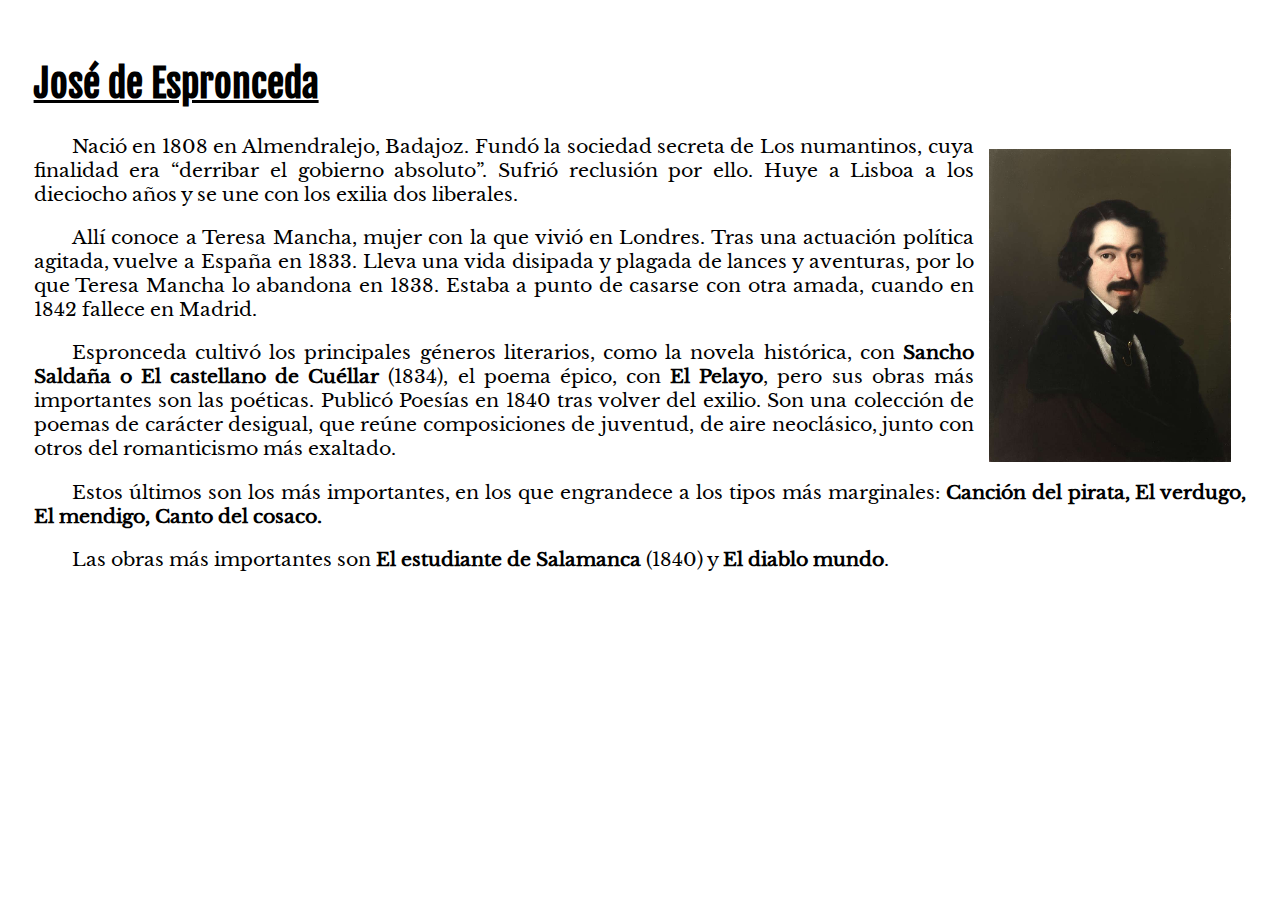
==== espronceda.html @ 8b99afa0 "Add files via upload" ====
<!DOCTYPE html>
<html lang="en">
<head>
    <meta charset="UTF-8">
    <meta http-equiv="X-UA-Compatible" content="IE=edge">
    <meta name="viewport" content="width=device-width, initial-scale=1.0">
    <title>Espronceda - Biografia</title>
    <!-- La hoja de estilo será externa, la enlazo con la siguiente etiqueta:-->
    <link rel="stylesheet" href="./css/autores.css">
</head>
<body>
    <h1>José de Espronceda</h1>
<img id="espronceda" src="./images/jose-de-espronceda-09c233-1024.jpg" alt="Retrato de José de Espronceda"><p>Nació en 1808 en Almendralejo, Badajoz. Fundó la sociedad secreta de Los
numantinos, cuya finalidad era “derribar el gobierno absoluto”. Sufrió
reclusión por ello. Huye a Lisboa a los dieciocho años y se une con los exilia
dos liberales.</p>
<p>Allí conoce a Teresa Mancha, mujer con la que vivió en Londres. Tras una
actuación política agitada, vuelve a España en 1833. Lleva una vida disipada
y plagada de lances y aventuras, por lo que Teresa Mancha lo abandona en
1838. Estaba a punto de casarse con otra amada, cuando en 1842 fallece en
Madrid.</p>
<p>Espronceda cultivó los principales géneros literarios, como la novela
histórica, con <strong> Sancho Saldaña o El castellano de Cuéllar</strong> (1834), el poema
épico, con <strong>El Pelayo</strong>, pero sus obras más importantes son las poéticas.
Publicó Poesías en 1840 tras volver del exilio. Son una colección de poemas
de carácter desigual, que reúne composiciones de juventud, de aire
neoclásico, junto con otros del romanticismo más exaltado.</p>
<p>Estos últimos son los más importantes, en los que engrandece a los tipos
más marginales:<strong> Canción del pirata, El verdugo, El mendigo, Canto del
cosaco.</strong></p>
<p>Las obras más importantes son<strong> El estudiante de Salamanca</strong> (1840) y <strong>El diablo mundo</strong>.</p>
</body>
</html>
---- css/autores.css ----
/*****************************************************/
/*  Web del romanticismo - hoja de estilo de autores */
/*  Autor: Jesús Herrera Sánchez                     */
/*  Version 1.0 - 24/10/2022                         */
/*****************************************************/

/****************** Estilo general *******************/

@font-face {
    font-family: titulos;
    src:url('./../fonts/FjallaOne-Regular.ttf');
}

@font-face {
    font-family: texto;
    src:url('./../fonts/LibreBaskerville-Regular.ttf');
}

body { font-family: texto;
        font-size: 1.2em;
        padding:2%;
        box-sizing:border-box;}

h1,h2,h3 {font-family: titulos;}

h1{text-decoration: underline;}

p{text-align:justify;
    text-indent:2em;}
/* con float consigo que la imagen salga con el texto alrededor */
#espronceda {width:20%;
            float: right;
            padding:15px;}

@media only screen and (width<=800px) {
        #espronceda {width:50%;}
}

@media only screen and (width<=500px) {
    #espronceda {width:100%}

}
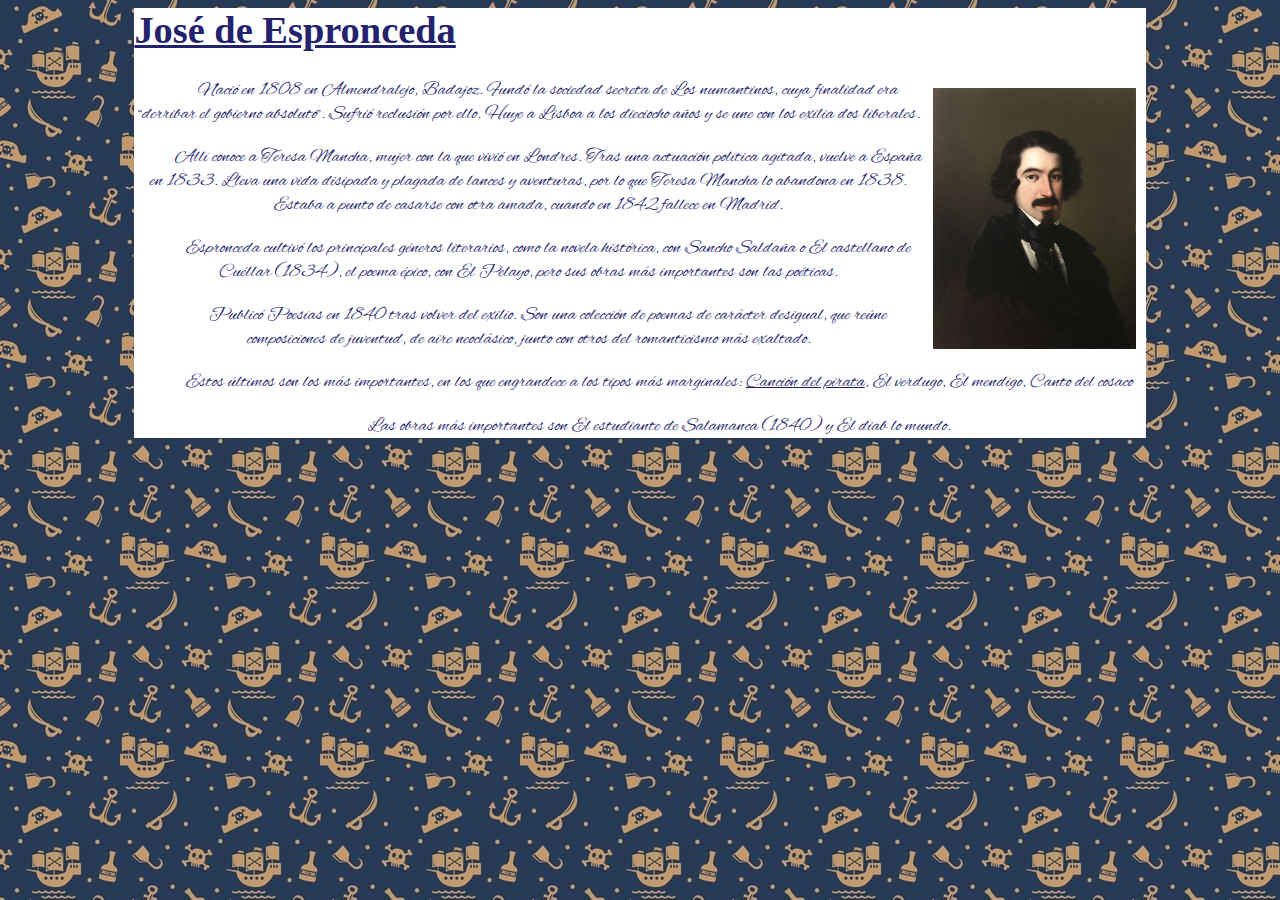
==== commit 215721fe: "Add files via upload" ====
--- a/espronceda.html
+++ b/espronceda.html
@@ -1,33 +1,44 @@
-<!DOCTYPE html>
-<html lang="en">
+<html lang="es">
 <head>
     <meta charset="UTF-8">
     <meta http-equiv="X-UA-Compatible" content="IE=edge">
     <meta name="viewport" content="width=device-width, initial-scale=1.0">
     <title>Espronceda - Biografia</title>
-    <!-- La hoja de estilo será externa, la enlazo con la siguiente etiqueta:-->
-    <link rel="stylesheet" href="./css/autores.css">
+
+    <!--Link a la hoja de estilo-->
+    <link rel="stylesheet"href="./css/autores.css">
+
+    <!-- enlazamos el favicon (cuidado con el type, si da problemas, quitar) -->
+    <link rel="shortcut icon" href="images/favicon.jpg">
 </head>
 <body>
-    <h1>José de Espronceda</h1>
-<img id="espronceda" src="./images/jose-de-espronceda-09c233-1024.jpg" alt="Retrato de José de Espronceda"><p>Nació en 1808 en Almendralejo, Badajoz. Fundó la sociedad secreta de Los
-numantinos, cuya finalidad era “derribar el gobierno absoluto”. Sufrió
-reclusión por ello. Huye a Lisboa a los dieciocho años y se une con los exilia
-dos liberales.</p>
-<p>Allí conoce a Teresa Mancha, mujer con la que vivió en Londres. Tras una
-actuación política agitada, vuelve a España en 1833. Lleva una vida disipada
-y plagada de lances y aventuras, por lo que Teresa Mancha lo abandona en
-1838. Estaba a punto de casarse con otra amada, cuando en 1842 fallece en
-Madrid.</p>
-<p>Espronceda cultivó los principales géneros literarios, como la novela
-histórica, con <strong> Sancho Saldaña o El castellano de Cuéllar</strong> (1834), el poema
-épico, con <strong>El Pelayo</strong>, pero sus obras más importantes son las poéticas.
-Publicó Poesías en 1840 tras volver del exilio. Son una colección de poemas
-de carácter desigual, que reúne composiciones de juventud, de aire
-neoclásico, junto con otros del romanticismo más exaltado.</p>
-<p>Estos últimos son los más importantes, en los que engrandece a los tipos
-más marginales:<strong> Canción del pirata, El verdugo, El mendigo, Canto del
-cosaco.</strong></p>
-<p>Las obras más importantes son<strong> El estudiante de Salamanca</strong> (1840) y <strong>El diablo mundo</strong>.</p>
-</body>
+    <div id="wrapper">
+        <h1>José de Espronceda</h1>
+        
+        <img id="espronceda" src="./images/jose-de-espronceda-09c233-1024.jpg" alt="Retrato de Jose de Espronceda">
+        <p>Nació en 1808 en Almendralejo, Badajoz. Fundó la sociedad secreta de Los
+        numantinos, cuya finalidad era “derribar el gobierno absoluto”. Sufrió
+        reclusión por ello. Huye a Lisboa a los dieciocho años y se une con los exilia
+        dos liberales.</p>
+        <p>Allí conoce a Teresa Mancha, mujer con la que vivió en Londres. Tras una
+        actuación política agitada, vuelve a España en 1833. Lleva una vida disipada
+        y plagada de lances y aventuras, por lo que Teresa Mancha lo abandona en
+        1838. Estaba a punto de casarse con otra amada, cuando en 1842 fallece en
+        Madrid.</p>
+        <p>Espronceda cultivó los principales géneros literarios, como la novela
+        histórica, con Sancho Saldaña o El castellano de Cuéllar (1834), el poema
+        épico, con El Pelayo, pero sus obras más importantes son las poéticas.</p>
+        <p>Publicó Poesías en 1840 tras volver del exilio. Son una colección de poemas
+        de carácter desigual, que reúne composiciones de juventud, de aire
+        neoclásico, junto con otros del romanticismo más exaltado.</p>
+        <p>Estos últimos son los más importantes, en los que engrandece a los tipos
+        más marginales: <a href="./Ejercicio2-2.html">Canción del pirata</a>, El verdugo, El mendigo, Canto del
+        cosaco</p>
+        <p>Las obras más importantes son El estudiante de Salamanca (1840) y El diab
+        lo mundo.</p>
+
+        <div id="limpiafloat"> </div>
+                        
+        </div>
+    </body>
 </html>--- a/css/autores.css
+++ b/css/autores.css
@@ -1,42 +1,79 @@
-/*****************************************************/
-/*  Web del romanticismo - hoja de estilo de autores */
-/*  Autor: Jesús Herrera Sánchez                     */
-/*  Version 1.0 - 24/10/2022                         */
-/*****************************************************/
+/******************************************************/
+/* Web del romanticismo - hoja de estilo de autores   */
+/* Autor: Jesús Herrera Sánchez                       */
+/* Version 1.0 - 24/10/2022                           */
+/******************************************************/
 
-/****************** Estilo general *******************/
+/******************** estilo general ******************/
 
 @font-face {
     font-family: titulos;
-    src:url('./../fonts/FjallaOne-Regular.ttf');
+    src: url('./../fonts/AlexBrush-Regular.ttf');
 }
 
-@font-face {
-    font-family: texto;
-    src:url('./../fonts/LibreBaskerville-Regular.ttf');
+html{
+    margin: 0;
+    padding: 0;
 }
 
-body { font-family: texto;
-        font-size: 1.2em;
-        padding:2%;
-        box-sizing:border-box;}
-
-h1,h2,h3 {font-family: titulos;}
-
-h1{text-decoration: underline;}
-
-p{text-align:justify;
-    text-indent:2em;}
-/* con float consigo que la imagen salga con el texto alrededor */
-#espronceda {width:20%;
-            float: right;
-            padding:15px;}
-
-@media only screen and (width<=800px) {
-        #espronceda {width:50%;}
+body{
+    font-family: titulos;
+    font-size: 1.2em;
+    /*padding: 4%;*/
+    box-sizing: border-box;/*Para que cuente en el width desde el border hacia dentro*/
+    /* background-color: antiquewhite; */
+    background-image: url('../images/fondo.jpg');
 }
 
-@media only screen and (width<=500px) {
-    #espronceda {width:100%}
+#wrapper{
+    width: 80%;
+    background-color: white;
+    margin: auto;
+    color:rgb(35, 35, 109);
+}
 
-}+#wrapper a {
+    color: rgb(35, 35, 109);
+}
+
+#wrapper a:hover {
+    color:red;
+}
+
+.limpiafloat {
+    clear:both; /*anula el apilamiento de contenidos creados por float */
+}
+
+h1{
+    text-decoration:underline ;
+    font-family: 'Times New Roman', Times, serif;
+}
+
+p{
+    text-align: center;
+    text-indent: 2em;
+}
+
+#espronceda {
+    width: 20%;
+    float: right;
+    padding: 10px;
+
+}
+
+@media only screen and (width<=900px){
+    #espronceda{width: 50%;}
+}
+
+@media only screen and (width<=600px){
+    #wrapper{ /*El wrapper ocupa toda la pantalla*/
+        width: 100%;
+    }
+
+    #espronceda{ /*solo mantengo el espaciado en el texto*/
+        width: 100%;
+        padding:0 0 15px 0;
+    }
+}
+
+
